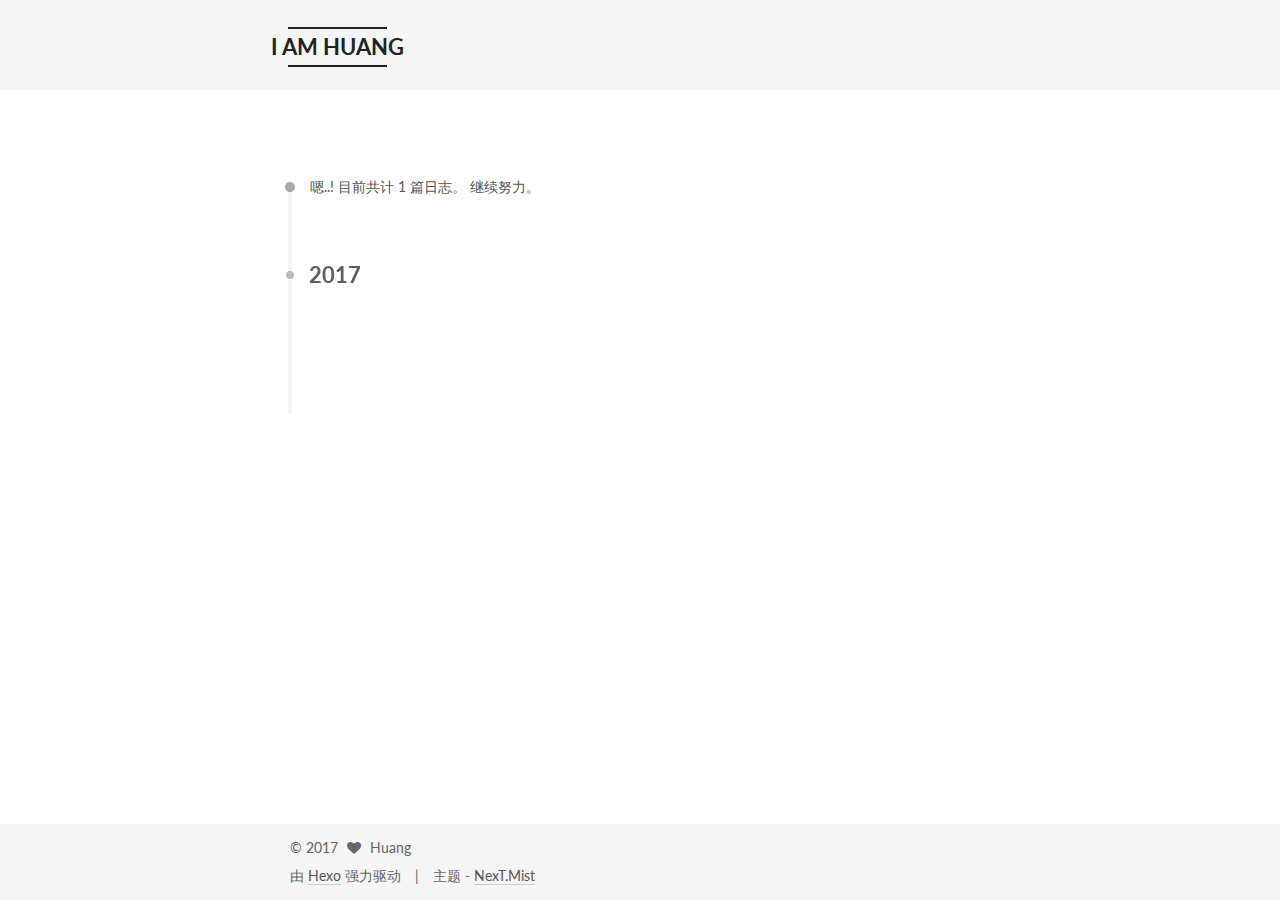
==== archives/index.html @ 826874f3 "Site updated: 2017-01-27 21:10:46" ====
<!doctype html>



  


<html class="theme-next mist use-motion" lang="zh-Hans">
<head>
  <meta charset="UTF-8"/>
<meta http-equiv="X-UA-Compatible" content="IE=edge" />
<meta name="viewport" content="width=device-width, initial-scale=1, maximum-scale=1"/>



<meta http-equiv="Cache-Control" content="no-transform" />
<meta http-equiv="Cache-Control" content="no-siteapp" />












  
  
  <link href="/lib/fancybox/source/jquery.fancybox.css?v=2.1.5" rel="stylesheet" type="text/css" />




  
  
  
  

  
    
    
  

  

  

  

  

  
    
    
    <link href="//fonts.googleapis.com/css?family=Lato:300,300italic,400,400italic,700,700italic&subset=latin,latin-ext" rel="stylesheet" type="text/css">
  






<link href="/lib/font-awesome/css/font-awesome.min.css?v=4.6.2" rel="stylesheet" type="text/css" />

<link href="/css/main.css?v=5.1.0" rel="stylesheet" type="text/css" />


  <meta name="keywords" content="Hexo, NexT" />








  <link rel="shortcut icon" type="image/x-icon" href="/favicon.ico?v=5.1.0" />






<meta property="og:type" content="website">
<meta property="og:title" content="I AM HUANG">
<meta property="og:url" content="http://yoursite.com/archives/index.html">
<meta property="og:site_name" content="I AM HUANG">
<meta name="twitter:card" content="summary">
<meta name="twitter:title" content="I AM HUANG">



<script type="text/javascript" id="hexo.configurations">
  var NexT = window.NexT || {};
  var CONFIG = {
    root: '/',
    scheme: 'Mist',
    sidebar: {"position":"left","display":"remove"},
    fancybox: true,
    motion: true,
    duoshuo: {
      userId: '0',
      author: '博主'
    },
    algolia: {
      applicationID: '',
      apiKey: '',
      indexName: '',
      hits: {"per_page":10},
      labels: {"input_placeholder":"Search for Posts","hits_empty":"We didn't find any results for the search: ${query}","hits_stats":"${hits} results found in ${time} ms"}
    }
  };
</script>



  <link rel="canonical" href="http://yoursite.com/archives/"/>





  <title> 归档 | I AM HUANG </title>
</head>

<body itemscope itemtype="http://schema.org/WebPage" lang="zh-Hans">

  










  
  
    
  

  <div class="container one-collumn sidebar-position-left  page-archive  ">
    <div class="headband"></div>

    <header id="header" class="header" itemscope itemtype="http://schema.org/WPHeader">
      <div class="header-inner"><div class="site-meta ">
  

  <div class="custom-logo-site-title">
    <a href="/"  class="brand" rel="start">
      <span class="logo-line-before"><i></i></span>
      <span class="site-title">I AM HUANG</span>
      <span class="logo-line-after"><i></i></span>
    </a>
  </div>
    
      <p class="site-subtitle"></p>
    
</div>

<div class="site-nav-toggle">
  <button>
    <span class="btn-bar"></span>
    <span class="btn-bar"></span>
    <span class="btn-bar"></span>
  </button>
</div>

<nav class="site-nav">
  

  
    <ul id="menu" class="menu">
      
        
        <li class="menu-item menu-item-home">
          <a href="/" rel="section">
            
            首页
          </a>
        </li>
      
        
        <li class="menu-item menu-item-archives">
          <a href="/archives" rel="section">
            
            归档
          </a>
        </li>
      

      
    </ul>
  

  
</nav>



 </div>
    </header>

    <main id="main" class="main">
      <div class="main-inner">
        <div class="content-wrap">
          <div id="content" class="content">
            

  <section id="posts" class="posts-collapse">
    <span class="archive-move-on"></span>

    <span class="archive-page-counter">
      
      
      
        
      
      嗯..! 目前共计 1 篇日志。 继续努力。
    </span>

    

      
      
      

      
        
        <div class="collection-title">
          <h2 class="archive-year motion-element" id="archive-year-2017">2017</h2>
        </div>
      
      

      

  <article class="post post-type-normal" itemscope itemtype="http://schema.org/Article">
    <header class="post-header">

      <h1 class="post-title">
        
            <a class="post-title-link" href="/2017/01/27/jian-zhan-xiao-ji/" itemprop="url">
              
                <span itemprop="name">建站小记</span>
              
            </a>
        
      </h1>

      <div class="post-meta">
        <time class="post-time" itemprop="dateCreated"
              datetime="2017-01-27T21:09:25+08:00"
              content="2017-01-27" >
          01-27
        </time>
      </div>

    </header>
  </article>



    

  </section>

  


          
          </div>
          


          

        </div>
        
      </div>
    </main>

    <footer id="footer" class="footer">
      <div class="footer-inner">
        <div class="copyright" >
  
  &copy; 
  <span itemprop="copyrightYear">2017</span>
  <span class="with-love">
    <i class="fa fa-heart"></i>
  </span>
  <span class="author" itemprop="copyrightHolder">Huang</span>
</div>


<div class="powered-by">
  由 <a class="theme-link" href="https://hexo.io">Hexo</a> 强力驱动
</div>

<div class="theme-info">
  主题 -
  <a class="theme-link" href="https://github.com/iissnan/hexo-theme-next">
    NexT.Mist
  </a>
</div>


        

        
      </div>
    </footer>

    <div class="back-to-top">
      <i class="fa fa-arrow-up"></i>
    </div>
  </div>

  

<script type="text/javascript">
  if (Object.prototype.toString.call(window.Promise) !== '[object Function]') {
    window.Promise = null;
  }
</script>









  




  
  <script type="text/javascript" src="/lib/jquery/index.js?v=2.1.3"></script>

  
  <script type="text/javascript" src="/lib/fastclick/lib/fastclick.min.js?v=1.0.6"></script>

  
  <script type="text/javascript" src="/lib/jquery_lazyload/jquery.lazyload.js?v=1.9.7"></script>

  
  <script type="text/javascript" src="/lib/velocity/velocity.min.js?v=1.2.1"></script>

  
  <script type="text/javascript" src="/lib/velocity/velocity.ui.min.js?v=1.2.1"></script>

  
  <script type="text/javascript" src="/lib/fancybox/source/jquery.fancybox.pack.js?v=2.1.5"></script>


  


  <script type="text/javascript" src="/js/src/utils.js?v=5.1.0"></script>

  <script type="text/javascript" src="/js/src/motion.js?v=5.1.0"></script>



  
  

  
  
    <script type="text/javascript" id="motion.page.archive">
      $('.archive-year').velocity('transition.slideLeftIn');
    </script>
  


  


  <script type="text/javascript" src="/js/src/bootstrap.js?v=5.1.0"></script>



  



  




	





  





  

  




  
  

  

  

  

  


</body>
</html>
---- css/main.css ----
/* normalize.css v3.0.2 | MIT License | git.io/normalize */
html {
  font-family: sans-serif; /* 1 */
  -ms-text-size-adjust: 100%; /* 2 */
  -webkit-text-size-adjust: 100%; /* 2 */
}
body {
  margin: 0;
}
article,
aside,
details,
figcaption,
figure,
footer,
header,
hgroup,
main,
menu,
nav,
section,
summary {
  display: block;
}
audio,
canvas,
progress,
video {
  display: inline-block; /* 1 */
  vertical-align: baseline; /* 2 */
}
audio:not([controls]) {
  display: none;
  height: 0;
}
[hidden],
template {
  display: none;
}
a {
  background-color: transparent;
}
a:active,
a:hover {
  outline: 0;
}
abbr[title] {
  border-bottom: 1px dotted;
}
b,
strong {
  font-weight: bold;
}
dfn {
  font-style: italic;
}
h1 {
  font-size: 2em;
  margin: 0.67em 0;
}
mark {
  background: #ff0;
  color: #000;
}
small {
  font-size: 80%;
}
sub,
sup {
  font-size: 75%;
  line-height: 0;
  position: relative;
  vertical-align: baseline;
}
sup {
  top: -0.5em;
}
sub {
  bottom: -0.25em;
}
img {
  border: 0;
}
svg:not(:root) {
  overflow: hidden;
}
figure {
  margin: 1em 40px;
}
hr {
  -moz-box-sizing: content-box;
  box-sizing: content-box;
  height: 0;
}
pre {
  overflow: auto;
}
code,
kbd,
pre,
samp {
  font-family: monospace, monospace;
  font-size: 1em;
}
button,
input,
optgroup,
select,
textarea {
  color: inherit; /* 1 */
  font: inherit; /* 2 */
  margin: 0; /* 3 */
}
button {
  overflow: visible;
}
button,
select {
  text-transform: none;
}
button,
html input[type="button"],
input[type="reset"],
input[type="submit"] {
  -webkit-appearance: button; /* 2 */
  cursor: pointer; /* 3 */
}
button[disabled],
html input[disabled] {
  cursor: default;
}
button::-moz-focus-inner,
input::-moz-focus-inner {
  border: 0;
  padding: 0;
}
input {
  line-height: normal;
}
input[type="checkbox"],
input[type="radio"] {
  box-sizing: border-box; /* 1 */
  padding: 0; /* 2 */
}
input[type="number"]::-webkit-inner-spin-button,
input[type="number"]::-webkit-outer-spin-button {
  height: auto;
}
input[type="search"] {
  -webkit-appearance: textfield; /* 1 */
  -moz-box-sizing: content-box;
  -webkit-box-sizing: content-box; /* 2 */
  box-sizing: content-box;
}
input[type="search"]::-webkit-search-cancel-button,
input[type="search"]::-webkit-search-decoration {
  -webkit-appearance: none;
}
fieldset {
  border: 1px solid #c0c0c0;
  margin: 0 2px;
  padding: 0.35em 0.625em 0.75em;
}
legend {
  border: 0; /* 1 */
  padding: 0; /* 2 */
}
textarea {
  overflow: auto;
}
optgroup {
  font-weight: bold;
}
table {
  border-collapse: collapse;
  border-spacing: 0;
}
td,
th {
  padding: 0;
}
::selection {
  background: #262a30;
  color: #fff;
}
body {
  position: relative;
  font-family: 'Lato', "PingFang SC", "Microsoft YaHei", sans-serif;
  font-size: 14px;
  line-height: 2;
  color: #555;
  background: #fff;
}
@media (max-width: 767px) {
  body {
    padding-right: 0 !important;
  }
}
@media (min-width: 768px) and (max-width: 991px) {
  body {
    padding-right: 0 !important;
  }
}
@media (min-width: 1600px) {
  body {
    font-size: 16px;
  }
}
h1,
h2,
h3,
h4,
h5,
h6 {
  margin: 0;
  padding: 0;
  font-weight: bold;
  line-height: 1.5;
  font-family: 'Lato', "PingFang SC", "Microsoft YaHei", sans-serif;
}
h2,
h3,
h4,
h5,
h6 {
  margin: 20px 0 15px;
}
h1 {
  font-size: 24px;
}
@media (max-width: 767px) {
  h1 {
    font-size: 20px;
  }
}
h2 {
  font-size: 22px;
}
@media (max-width: 767px) {
  h2 {
    font-size: 18px;
  }
}
h3 {
  font-size: 20px;
}
@media (max-width: 767px) {
  h3 {
    font-size: 16px;
  }
}
h4 {
  font-size: 18px;
}
@media (max-width: 767px) {
  h4 {
    font-size: 14px;
  }
}
h5 {
  font-size: 16px;
}
@media (max-width: 767px) {
  h5 {
    font-size: 12px;
  }
}
h6 {
  font-size: 14px;
}
@media (max-width: 767px) {
  h6 {
    font-size: 10px;
  }
}
p {
  margin: 0 0 25px 0;
}
a {
  color: #555;
  text-decoration: none;
  border-bottom: 1px solid #999;
  word-wrap: break-word;
}
a:hover {
  color: #222;
  border-bottom-color: #222;
}
ul {
  list-style: none;
}
blockquote {
  margin: 0;
  padding: 0;
}
img {
  display: block;
  margin: auto;
  max-width: 100%;
  height: auto;
}
hr {
  margin: 40px 0;
  height: 3px;
  border: none;
  background-color: #ddd;
  background-image: repeating-linear-gradient(-45deg, #fff, #fff 4px, transparent 4px, transparent 8px);
}
blockquote {
  padding: 0 15px;
  color: #666;
  border-left: 4px solid #ddd;
}
blockquote cite::before {
  content: "-";
  padding: 0 5px;
}
dt {
  font-weight: 700;
}
dd {
  margin: 0;
  padding: 0;
}
.text-left {
  text-align: left;
}
.text-center {
  text-align: center;
}
.text-right {
  text-align: right;
}
.text-justify {
  text-align: justify;
}
.text-nowrap {
  white-space: nowrap;
}
.text-lowercase {
  text-transform: lowercase;
}
.text-uppercase {
  text-transform: uppercase;
}
.text-capitalize {
  text-transform: capitalize;
}
.center-block {
  display: block;
  margin-left: auto;
  margin-right: auto;
}
.clearfix:before,
.clearfix:after {
  content: " ";
  display: table;
}
.clearfix:after {
  clear: both;
}
.pullquote {
  width: 45%;
}
.pullquote.left {
  float: left;
  margin-left: 5px;
  margin-right: 10px;
}
.pullquote.right {
  float: right;
  margin-left: 10px;
  margin-right: 5px;
}
.affix.affix.affix {
  position: fixed;
}
.translation {
  margin-top: -20px;
  font-size: 14px;
  color: #999;
}
.scrollbar-measure {
  width: 100px;
  height: 100px;
  overflow: scroll;
  position: absolute;
  top: -9999px;
}
.use-motion .motion-element {
  opacity: 0;
}
#local-search-input {
  padding: 3px;
  border: none;
  text-indent: 14px;
  border-radius: 0;
  width: 140px;
  outline: none;
  border-bottom: 1px solid #999;
  background: inherit;
  opacity: 0.5;
}
#local-search-input:focus {
  opacity: 1;
}
.search-icon {
  position: absolute;
  top: 9px;
}
table {
  margin: 20px 0;
  width: 100%;
  border-collapse: collapse;
  border-spacing: 0;
  border: 1px solid #ddd;
  font-size: 14px;
  table-layout: fixed;
  word-wrap: break-all;
}
table>tbody>tr:nth-of-type(odd) {
  background-color: #f9f9f9;
}
table>tbody>tr:hover {
  background-color: #f5f5f5;
}
caption,
th,
td {
  padding: 8px;
  text-align: left;
  vertical-align: middle;
  font-weight: normal;
}
th,
td {
  border-bottom: 3px solid #ddd;
  border-right: 1px solid #eee;
}
th {
  padding-bottom: 10px;
  font-weight: 700;
}
td {
  border-bottom-width: 1px;
}
html,
body {
  height: 100%;
}
.container {
  position: relative;
  min-height: 100%;
}
.header-inner {
  margin: 0 auto;
  padding: 100px 0 70px;
  width: 700px;
}
@media (min-width: 1600px) {
  .container .header-inner {
    width: 900px;
  }
}
.main {
  padding-bottom: 150px;
}
.main-inner {
  margin: 0 auto;
  width: 700px;
}
@media (min-width: 1600px) {
  .container .main-inner {
    width: 900px;
  }
}
.footer {
  position: absolute;
  left: 0;
  bottom: 0;
  width: 100%;
  min-height: 50px;
}
.footer-inner {
  box-sizing: border-box;
  margin: 20px auto;
  width: 700px;
}
@media (min-width: 1600px) {
  .container .footer-inner {
    width: 900px;
  }
}
pre,
.highlight {
  overflow: auto;
  margin: 20px 0;
  padding: 0;
  font-size: 13px;
  color: #4d4d4c;
  background: #f7f7f7;
  line-height: 1.6;
}
pre,
code {
  font-family: consolas, Menlo, "PingFang SC", "Microsoft YaHei", monospace;
}
code {
  padding: 2px 4px;
  word-wrap: break-word;
  color: #4d4d4c;
  background: #f7f7f7;
  border-radius: 3px;
  font-size: 13px;
}
pre code {
  padding: 0;
  color: #4d4d4c;
  background: none;
  text-shadow: none;
}
.highlight {
  border-radius: 1px;
}
.highlight pre {
  border: none;
  margin: 0;
  padding: 10px 0;
}
.highlight table {
  margin: 0;
  width: auto;
  border: none;
}
.highlight td {
  border: none;
  padding: 0;
}
.highlight figcaption {
  font-size: 1em;
  color: #4d4d4c;
  line-height: 1em;
  margin-bottom: 1em;
}
.highlight figcaption:before,
.highlight figcaption:after {
  content: " ";
  display: table;
}
.highlight figcaption:after {
  clear: both;
}
.highlight figcaption a {
  float: right;
  color: #4d4d4c;
}
.highlight figcaption a:hover {
  border-bottom-color: #4d4d4c;
}
.highlight .gutter pre {
  padding-left: 10px;
  padding-right: 10px;
  color: #869194;
  text-align: right;
  background-color: #eff2f3;
}
.highlight .code pre {
  padding-left: 10px;
  padding-right: 10px;
  background-color: #f7f7f7;
}
.highlight .line {
  height: 20px;
}
.gutter {
  -webkit-user-select: none;
  -moz-user-select: none;
  -ms-user-select: none;
  user-select: none;
}
.gist table {
  width: auto;
}
.gist table td {
  border: none;
}
pre .deletion {
  background: #fdd;
}
pre .addition {
  background: #dfd;
}
pre .meta {
  color: #8959a8;
}
pre .comment {
  color: #8e908c;
}
pre .variable,
pre .attribute,
pre .tag,
pre .regexp,
pre .ruby .constant,
pre .xml .tag .title,
pre .xml .pi,
pre .xml .doctype,
pre .html .doctype,
pre .css .id,
pre .css .class,
pre .css .pseudo {
  color: #c82829;
}
pre .number,
pre .preprocessor,
pre .built_in,
pre .literal,
pre .params,
pre .constant,
pre .command {
  color: #f5871f;
}
pre .ruby .class .title,
pre .css .rules .attribute,
pre .string,
pre .value,
pre .inheritance,
pre .header,
pre .ruby .symbol,
pre .xml .cdata,
pre .special,
pre .number,
pre .formula {
  color: #718c00;
}
pre .title,
pre .css .hexcolor {
  color: #3e999f;
}
pre .function,
pre .python .decorator,
pre .python .title,
pre .ruby .function .title,
pre .ruby .title .keyword,
pre .perl .sub,
pre .javascript .title,
pre .coffeescript .title {
  color: #4271ae;
}
pre .keyword,
pre .javascript .function {
  color: #8959a8;
}
.full-image.full-image.full-image {
  border: none;
  max-width: 100%;
  width: auto;
  margin: 20px auto;
}
@media (min-width: 992px) {
  .full-image.full-image.full-image {
    max-width: none;
    width: 110%;
    margin: 25px -5%;
  }
}
.blockquote-center,
.page-home .post-type-quote blockquote,
.page-post-detail .post-type-quote blockquote {
  position: relative;
  margin: 40px 0;
  padding: 0;
  border-left: none;
  text-align: center;
}
.blockquote-center::before,
.page-home .post-type-quote blockquote::before,
.page-post-detail .post-type-quote blockquote::before,
.blockquote-center::after,
.page-home .post-type-quote blockquote::after,
.page-post-detail .post-type-quote blockquote::after {
  position: absolute;
  content: ' ';
  display: block;
  width: 100%;
  height: 24px;
  opacity: 0.2;
  background-repeat: no-repeat;
  background-position: 0 -6px;
  background-size: 22px 22px;
}
.blockquote-center::before,
.page-home .post-type-quote blockquote::before,
.page-post-detail .post-type-quote blockquote::before {
  top: -20px;
  background-image: url("../images/quote-l.svg");
  border-top: 1px solid #ccc;
}
.blockquote-center::after,
.page-home .post-type-quote blockquote::after,
.page-post-detail .post-type-quote blockquote::after {
  bottom: -20px;
  background-image: url("../images/quote-r.svg");
  border-bottom: 1px solid #ccc;
  background-position: 100% 8px;
}
.blockquote-center p,
.page-home .post-type-quote blockquote p,
.page-post-detail .post-type-quote blockquote p,
.blockquote-center div,
.page-home .post-type-quote blockquote div,
.page-post-detail .post-type-quote blockquote div {
  text-align: center;
}
.post .post-body .group-picture img {
  box-sizing: border-box;
  padding: 0 3px;
  border: none;
}
.post .group-picture-row {
  overflow: hidden;
  margin-top: 6px;
}
.post .group-picture-row:first-child {
  margin-top: 0;
}
.post .group-picture-column {
  float: left;
}
.page-post-detail .post-body .group-picture-column {
  float: none;
  margin-top: 10px;
  width: auto !important;
}
.page-post-detail .post-body .group-picture-column img {
  margin: 0 auto;
}
.page-archive .group-picture-container {
  overflow: hidden;
}
.page-archive .group-picture-row {
  float: left;
}
.page-archive .group-picture-row:first-child {
  margin-top: 6px;
}
.page-archive .group-picture-column {
  max-width: 150px;
  max-height: 150px;
}
.note {
  padding: 20px;
  margin: 20px 0;
  border: 1px solid #eee;
  border-left-width: 5px;
  border-radius: 3px;
}
.note h2,
.note h3,
.note h4,
.note h5,
.note h6 {
  margin-top: 0;
  margin-bottom: 5px;
}
.note p:last-child {
  margin-bottom: 0;
}
.note code {
  border-radius: 3px;
}
.note+.note {
  margin-top: -5px;
}
.default {
  border-left-color: #777;
}
.default h2,
.default h3,
.default h4,
.default h5,
.default h6 {
  color: #777;
}
.primary {
  border-left-color: #428bca;
}
.primary h2,
.primary h3,
.primary h4,
.primary h5,
.primary h6 {
  color: #428bca;
}
.success {
  border-left-color: #5cb85c;
}
.success h2,
.success h3,
.success h4,
.success h5,
.success h6 {
  color: #5cb85c;
}
.danger {
  border-left-color: #d9534f;
}
.danger h2,
.danger h3,
.danger h4,
.danger h5,
.danger h6 {
  color: #d9534f;
}
.warning {
  border-left-color: #f0ad4e;
}
.warning h2,
.warning h3,
.warning h4,
.warning h5,
.warning h6 {
  color: #f0ad4e;
}
.info {
  border-left-color: #5bc0de;
}
.info h2,
.info h3,
.info h4,
.info h5,
.info h6 {
  color: #5bc0de;
}
.btn {
  display: inline-block;
  padding: 0 20px;
  font-size: 14px;
  color: #fff;
  background: #222;
  border: 2px solid #222;
  text-decoration: none;
  border-radius: 0;
  transition-property: background-color;
  transition-duration: 0.2s;
  transition-timing-function: ease-in-out;
  transition-delay: 0s;
}
.btn:hover,
.post-more-link .btn:hover {
  border-color: #222;
  color: #222;
  background: #fff;
}
.btn-bar {
  display: block;
  width: 22px;
  height: 2px;
  background: #555;
  border-radius: 1px;
}
.btn-bar+.btn-bar {
  margin-top: 4px;
}
.pagination {
  margin: 120px 0 40px;
  text-align: center;
  border-top: 1px solid #eee;
}
.page-number-basic,
.pagination .prev,
.pagination .next,
.pagination .page-number,
.pagination .space {
  display: inline-block;
  position: relative;
  top: -1px;
  margin: 0 10px;
  padding: 0 10px;
  line-height: 30px;
}
@media (max-width: 767px) {
  .page-number-basic,
  .pagination .prev,
  .pagination .next,
  .pagination .page-number,
  .pagination .space {
    margin: 0 5px;
  }
}
.pagination .prev,
.pagination .next,
.pagination .page-number {
  border-bottom: 0;
  border-top: 1px solid #eee;
  transition-property: border-color;
  transition-duration: 0.2s;
  transition-timing-function: ease-in-out;
  transition-delay: 0s;
}
.pagination .prev:hover,
.pagination .next:hover,
.pagination .page-number:hover {
  border-top-color: #222;
}
.pagination .space {
  padding: 0;
  margin: 0;
}
.pagination .prev {
  margin-left: 0;
}
.pagination .next {
  margin-right: 0;
}
.pagination .page-number.current {
  color: #fff;
  background: #ccc;
  border-top-color: #ccc;
}
@media (max-width: 767px) {
  .pagination {
    border-top: none;
  }
  .pagination .prev,
  .pagination .next,
  .pagination .page-number {
    margin-bottom: 10px;
    border-top: 0;
    border-bottom: 1px solid #eee;
  }
  .pagination .prev:hover,
  .pagination .next:hover,
  .pagination .page-number:hover {
    border-bottom-color: #222;
  }
}
.comments {
  margin: 60px 20px 0;
}
.tag-cloud {
  text-align: center;
}
.tag-cloud a {
  display: inline-block;
  margin: 10px;
}
.back-to-top {
  box-sizing: border-box;
  position: fixed;
  bottom: -100px;
  right: 50px;
  z-index: 1050;
  padding: 0 6px;
  width: 25px;
  background: #222;
  font-size: 12px;
  opacity: 1;
  color: #fff;
  cursor: pointer;
  text-align: center;
  -webkit-transform: translateZ(0);
  transition-property: bottom;
  transition-duration: 0.2s;
  transition-timing-function: ease-in-out;
  transition-delay: 0s;
}
@media (max-width: 767px) {
  .back-to-top {
    display: none;
  }
}
@media (min-width: 768px) and (max-width: 991px) {
  .back-to-top {
    display: none;
  }
}
.back-to-top.back-to-top-on {
  bottom: 19px;
}
.header {
  background: #fff;
}
.header-inner {
  position: relative;
}
.headband {
  height: 3px;
  background: #222;
}
.site-meta {
  margin: 0;
  text-align: left;
}
@media (max-width: 767px) {
  .site-meta {
    text-align: center;
  }
}
.brand {
  position: relative;
  display: inline-block;
  padding: 0 40px;
  color: #222;
  background: #222;
  border-bottom: none;
}
.brand:hover {
  color: #222;
}
.logo {
  display: inline-block;
  margin-right: 5px;
  line-height: 36px;
  vertical-align: top;
}
.site-title {
  display: inline-block;
  vertical-align: top;
  line-height: 36px;
  font-size: 20px;
  font-weight: normal;
  font-family: 'Lato', "PingFang SC", "Microsoft YaHei", sans-serif;
}
.site-subtitle {
  margin-top: 10px;
  font-size: 13px;
  color: #999;
}
.use-motion .brand {
  opacity: 0;
}
.use-motion .logo,
.use-motion .site-title,
.use-motion .site-subtitle {
  opacity: 0;
  position: relative;
  top: -10px;
}
.site-nav-toggle {
  display: none;
  position: absolute;
  top: 10px;
  left: 10px;
}
@media (max-width: 767px) {
  .site-nav-toggle {
    display: block;
  }
}
.site-nav-toggle button {
  margin-top: 2px;
  padding: 9px 10px;
  background: transparent;
  border: none;
}
@media (max-width: 767px) {
  .site-nav {
    display: none;
    margin: 0 -10px;
    padding: 0 10px;
    clear: both;
    border-top: 1px solid #ddd;
  }
}
@media (min-width: 768px) and (max-width: 991px) {
  .site-nav {
    display: block !important;
  }
}
@media (min-width: 992px) {
  .site-nav {
    display: block !important;
  }
}
.menu {
  margin-top: 20px;
  padding-left: 0;
  text-align: center;
}
.menu .menu-item {
  display: inline-block;
  margin: 0 10px;
}
@media screen and (max-width: 767px) {
  .menu .menu-item {
    margin-top: 10px;
  }
}
.menu .menu-item a {
  display: block;
  font-size: 13px;
  text-transform: capitalize;
  line-height: inherit;
  border-bottom: 1px solid transparent;
  transition-property: border-color;
  transition-duration: 0.2s;
  transition-timing-function: ease-in-out;
  transition-delay: 0s;
}
.menu .menu-item a:hover {
  border-bottom-color: #222;
}
.menu .menu-item .fa {
  margin-right: 5px;
}
.use-motion .menu-item {
  opacity: 0;
}
.post-body {
  font-family: 'Lato', "PingFang SC", "Microsoft YaHei", sans-serif;
}
@media (max-width: 767px) {
  .post-body {
    word-break: break-word;
  }
}
.post-body .fancybox img {
  display: block !important;
  margin: 0 auto;
  cursor: pointer;
  cursor: zoom-in;
  cursor: -webkit-zoom-in;
}
.post-body .image-caption,
.post-body .figure .caption {
  margin: 10px auto 15px;
  text-align: center;
  font-size: 14px;
  color: #999;
  font-weight: bold;
  line-height: 1;
}
.post-sticky-flag {
  display: inline-block;
  font-size: 16px;
  -ms-transform: rotate(30deg);
  -webkit-transform: rotate(30deg);
  -moz-transform: rotate(30deg);
  -ms-transform: rotate(30deg);
  -o-transform: rotate(30deg);
  transform: rotate(30deg);
}
.posts-expand {
  padding-top: 40px;
}
@media (max-width: 767px) {
  .posts-expand {
    margin: 0 20px;
  }
  .post-body pre,
  .post-body .highlight {
    padding: 10px;
  }
  .post-body pre .gutter pre,
  .post-body .highlight .gutter pre {
    padding-right: 10px;
  }
}
@media (min-width: 992px) {
  .posts-expand .post-body {
    text-align: justify;
  }
}
.posts-expand .post-body h2,
.posts-expand .post-body h3,
.posts-expand .post-body h4,
.posts-expand .post-body h5,
.posts-expand .post-body h6 {
  padding-top: 10px;
}
.posts-expand .post-body h2 .header-anchor,
.posts-expand .post-body h3 .header-anchor,
.posts-expand .post-body h4 .header-anchor,
.posts-expand .post-body h5 .header-anchor,
.posts-expand .post-body h6 .header-anchor {
  float: right;
  margin-left: 10px;
  color: #ccc;
  border-bottom-style: none;
  visibility: hidden;
}
.posts-expand .post-body h2 .header-anchor:hover,
.posts-expand .post-body h3 .header-anchor:hover,
.posts-expand .post-body h4 .header-anchor:hover,
.posts-expand .post-body h5 .header-anchor:hover,
.posts-expand .post-body h6 .header-anchor:hover {
  color: inherit;
}
.posts-expand .post-body h2:hover .header-anchor,
.posts-expand .post-body h3:hover .header-anchor,
.posts-expand .post-body h4:hover .header-anchor,
.posts-expand .post-body h5:hover .header-anchor,
.posts-expand .post-body h6:hover .header-anchor {
  visibility: visible;
}
.posts-expand .post-body ul li {
  list-style: circle;
}
.posts-expand .post-body img {
  box-sizing: border-box;
  margin: auto;
  padding: 3px;
  border: 1px solid #ddd;
}
.posts-expand .fancybox img {
  margin: 0 auto;
}
@media (max-width: 767px) {
  .posts-collapse {
    margin: 0 20px;
  }
  .posts-collapse .post-title,
  .posts-collapse .post-meta {
    display: block;
    width: auto;
    text-align: left;
  }
}
.posts-collapse {
  position: relative;
  z-index: 1010;
  margin-left: 0;
}
.posts-collapse::after {
  content: " ";
  position: absolute;
  top: 20px;
  left: 0;
  margin-left: -2px;
  width: 4px;
  height: 100%;
  background: #f5f5f5;
  z-index: -1;
}
@media (max-width: 767px) {
  .posts-collapse {
    margin: 0 20px;
  }
}
.posts-collapse .collection-title {
  position: relative;
  margin: 60px 0;
}
.posts-collapse .collection-title h2 {
  margin-left: 20px;
}
.posts-collapse .collection-title small {
  color: #bbb;
}
.posts-collapse .collection-title::before {
  content: " ";
  position: absolute;
  left: 0;
  top: 50%;
  margin-left: -4px;
  margin-top: -4px;
  width: 8px;
  height: 8px;
  background: #bbb;
  border-radius: 50%;
}
.posts-collapse .post {
  margin: 30px 0;
}
.posts-collapse .post-header {
  position: relative;
  transition-duration: 0.2s;
  transition-timing-function: ease-in-out;
  transition-delay: 0s;
  transition-property: border;
  border-bottom: 1px dashed #ccc;
}
.posts-collapse .post-header::before {
  content: " ";
  position: absolute;
  left: 0;
  top: 12px;
  width: 6px;
  height: 6px;
  margin-left: -4px;
  background: #bbb;
  border-radius: 50%;
  border: 1px solid #fff;
  transition-duration: 0.2s;
  transition-timing-function: ease-in-out;
  transition-delay: 0s;
  transition-property: background;
}
.posts-collapse .post-header:hover {
  border-bottom-color: #666;
}
.posts-collapse .post-header:hover::before {
  background: #222;
}
.posts-collapse .post-meta {
  position: absolute;
  font-size: 12px;
  left: 20px;
  top: 5px;
}
.posts-collapse .post-comments-count {
  display: none;
}
.posts-collapse .post-title {
  margin-left: 60px;
  font-size: 16px;
  font-weight: normal;
  line-height: inherit;
}
.posts-collapse .post-title::after {
  margin-left: 3px;
  opacity: 0.6;
}
.posts-collapse .post-title a {
  color: #666;
  border-bottom: none;
}
.page-home .post-type-quote .post-header,
.page-post-detail .post-type-quote .post-header,
.page-home .post-type-quote .post-tags,
.page-post-detail .post-type-quote .post-tags {
  display: none;
}
.posts-expand .post-title {
  font-size: 26px;
  text-align: center;
  word-break: break-word;
  font-weight: 400;
}
@media (max-width: 767px) {
  .posts-expand .post-title {
    font-size: 22px;
  }
}
.posts-expand .post-title-link {
  display: inline-block;
  position: relative;
  color: #555;
  border-bottom: none;
  line-height: 1.2;
  vertical-align: top;
}
.posts-expand .post-title-link::before {
  content: "";
  position: absolute;
  width: 100%;
  height: 2px;
  bottom: 0;
  left: 0;
  background-color: #000;
  visibility: hidden;
  -webkit-transform: scaleX(0);
  -moz-transform: scaleX(0);
  -ms-transform: scaleX(0);
  -o-transform: scaleX(0);
  transform: scaleX(0);
  transition-duration: 0.2s;
  transition-timing-function: ease-in-out;
  transition-delay: 0s;
}
.posts-expand .post-title-link:hover::before {
  visibility: visible;
  -webkit-transform: scaleX(1);
  -moz-transform: scaleX(1);
  -ms-transform: scaleX(1);
  -o-transform: scaleX(1);
  transform: scaleX(1);
}
.posts-expand .post-title-link .fa {
  font-size: 16px;
}
.posts-expand .post-meta {
  margin: 3px 0 60px 0;
  color: #999;
  font-family: 'Lato', "PingFang SC", "Microsoft YaHei", sans-serif;
  font-size: 12px;
  text-align: center;
}
.posts-expand .post-meta .post-category-list {
  display: inline-block;
  margin: 0;
  padding: 3px;
}
.posts-expand .post-meta .post-category-list-link {
  color: #999;
}
.posts-expand .post-meta .post-description {
  font-size: 14px;
  margin-top: 2px;
}
.post-meta-divider {
  margin: 0 0.5em;
}
.post-meta-item-icon {
  margin-right: 3px;
}
@media (min-width: 768px) and (max-width: 991px) {
  .post-meta-item-icon {
    display: inline-block;
  }
}
@media (max-width: 767px) {
  .post-meta-item-icon {
    display: inline-block;
  }
}
@media (min-width: 768px) and (max-width: 991px) {
  .post-meta-item-text {
    display: none;
  }
}
@media (max-width: 767px) {
  .post-meta-item-text {
    display: none;
  }
}
@media (max-width: 767px) {
  .posts-expand .post-comments-count {
    display: none;
  }
}
.post-more-link {
  margin-top: 50px;
}
.post-more-link .btn {
  color: #555;
  font-size: 14px;
  background: transparent;
  border-radius: 0;
  line-height: 2;
  margin: 0 4px 8px 4px;
}
.post-more-link .fa-fw {
  width: 1.285714285714286em;
  text-align: left;
}
.posts-expand .post-tags {
  margin-top: 40px;
  text-align: center;
}
.posts-expand .post-tags a {
  display: inline-block;
  margin-right: 10px;
  font-size: 13px;
}
.post-nav {
  display: table;
  margin-top: 60px;
  width: 100%;
  border-top: 1px solid #eee;
}
.post-nav-divider {
  display: table-cell;
  width: 10%;
}
.post-nav-item {
  display: table-cell;
  padding: 10px 0 0 0;
  width: 45%;
  vertical-align: top;
}
.post-nav-item a {
  position: relative;
  display: block;
  line-height: 25px;
  font-size: 14px;
  color: #555;
  border-bottom: none;
}
.post-nav-item a:hover {
  color: #222;
  border-bottom: none;
}
.post-nav-item a:active {
  top: 2px;
}
.post-nav-item .fa {
  position: absolute;
  top: 8px;
  left: 0;
  font-size: 12px;
}
.post-nav-next a {
  padding-left: 15px;
}
.post-nav-prev {
  text-align: right;
}
.post-nav-prev a {
  padding-right: 15px;
}
.post-nav-prev .fa {
  right: 0;
  left: auto;
}
.posts-expand .post-eof {
  display: block;
  margin: 80px auto 60px;
  width: 8%;
  height: 1px;
  background: #ccc;
  text-align: center;
}
.post:last-child .post-eof.post-eof.post-eof {
  display: none;
}
.post-gallery {
  display: table;
  table-layout: fixed;
  width: 100%;
  border-collapse: separate;
}
.post-gallery-row {
  display: table-row;
}
.post-gallery .post-gallery-img {
  display: table-cell;
  text-align: center;
  vertical-align: middle;
  border: none;
}
.post-gallery .post-gallery-img img {
  max-width: 100%;
  max-height: 100%;
  border: none;
}
.fancybox-close,
.fancybox-close:hover {
  border: none;
}
.sidebar {
  position: fixed;
  right: 0;
  top: 0;
  bottom: 0;
  width: 0;
  z-index: 1040;
  box-shadow: inset 0 2px 6px #000;
  background: #222;
  -webkit-transform: translateZ(0);
}
.sidebar a {
  color: #999;
  border-bottom-color: #555;
}
.sidebar a:hover {
  color: #eee;
}
@media (min-width: 768px) and (max-width: 991px) {
  .sidebar {
    display: none !important;
  }
}
@media (max-width: 767px) {
  .sidebar {
    display: none !important;
  }
}
.sidebar-inner {
  position: relative;
  padding: 20px 10px;
  color: #999;
  text-align: center;
}
.sidebar-toggle {
  position: fixed;
  right: 50px;
  bottom: 45px;
  width: 15px;
  height: 15px;
  padding: 5px;
  background: #222;
  line-height: 0;
  z-index: 1050;
  cursor: pointer;
  -webkit-transform: translateZ(0);
}
@media (min-width: 768px) and (max-width: 991px) {
  .sidebar-toggle {
    display: none;
  }
}
@media (max-width: 767px) {
  .sidebar-toggle {
    display: none;
  }
}
.sidebar-toggle-line {
  position: relative;
  display: inline-block;
  vertical-align: top;
  height: 2px;
  width: 100%;
  background: #fff;
  margin-top: 3px;
}
.sidebar-toggle-line:first-child {
  margin-top: 0;
}
.site-author-image {
  display: block;
  margin: 0 auto;
  padding: 2px;
  max-width: 96px;
  height: auto;
  border: 2px solid #333;
}
.site-author-name {
  margin: 5px 0 0;
  text-align: center;
  color: #f5f5f5;
  font-weight: normal;
}
.site-description {
  margin-top: 5px;
  text-align: center;
  font-size: 14px;
  color: #999;
}
.site-state {
  overflow: hidden;
  line-height: 1.4;
  white-space: nowrap;
  text-align: center;
}
.site-state-item {
  display: inline-block;
  padding: 0 15px;
  border-left: 1px solid #333;
}
.site-state-item:first-child {
  border-left: none;
}
.site-state-item a {
  border-bottom: none;
}
.site-state-item-count {
  display: block;
  text-align: center;
  color: inherit;
  font-weight: 600;
  font-size: 18px;
}
.site-state-item-name {
  font-size: 13px;
  color: inherit;
}
.feed-link {
  margin-top: 20px;
}
.feed-link a {
  display: inline-block;
  padding: 0 15px;
  color: #fc6423;
  border: 1px solid #fc6423;
  border-radius: 4px;
}
.feed-link a i {
  color: #fc6423;
  font-size: 14px;
}
.feed-link a:hover {
  color: #fff;
  background: #fc6423;
}
.feed-link a:hover i {
  color: #fff;
}
.links-of-author {
  margin-top: 20px;
}
.links-of-author a {
  display: inline-block;
  vertical-align: middle;
  margin-right: 10px;
  margin-bottom: 10px;
  border-bottom-color: #555;
  font-size: 13px;
}
.links-of-author a:before {
  display: inline-block;
  vertical-align: middle;
  margin-right: 3px;
  content: " ";
  width: 4px;
  height: 4px;
  border-radius: 50%;
  background: #ffbaff;
}
.links-of-blogroll {
  font-size: 13px;
}
.links-of-blogroll-title {
  margin-top: 20px;
  font-size: 14px;
  font-weight: 600;
}
.links-of-blogroll-list {
  margin: 0;
  padding: 0;
}
.links-of-blogroll-item {
  padding: 2px 10px;
}
.sidebar-nav {
  margin: 0 0 20px;
  padding-left: 0;
}
.sidebar-nav li {
  display: inline-block;
  cursor: pointer;
  border-bottom: 1px solid transparent;
  font-size: 14px;
  color: #555;
}
.sidebar-nav li:hover {
  color: #f5f5f5;
}
.page-post-detail .sidebar-nav-toc {
  padding: 0 5px;
}
.page-post-detail .sidebar-nav-overview {
  margin-left: 10px;
}
.sidebar-nav .sidebar-nav-active {
  color: #87daff;
  border-bottom-color: #87daff;
}
.sidebar-nav .sidebar-nav-active:hover {
  color: #87daff;
}
.sidebar-panel {
  display: none;
}
.sidebar-panel-active {
  display: block;
}
.post-toc-empty {
  font-size: 14px;
  color: #666;
}
.post-toc-wrap {
  overflow: hidden;
}
.post-toc {
  overflow: auto;
}
.post-toc ol {
  margin: 0;
  padding: 0 2px 5px 10px;
  text-align: left;
  list-style: none;
  font-size: 14px;
}
.post-toc ol > ol {
  padding-left: 0;
}
.post-toc ol a {
  transition-duration: 0.2s;
  transition-timing-function: ease-in-out;
  transition-delay: 0s;
  transition-property: all;
  color: #999;
  border-bottom-color: #555;
}
.post-toc ol a:hover {
  color: #ccc;
  border-bottom-color: #ccc;
}
.post-toc .nav-item {
  overflow: hidden;
  text-overflow: ellipsis;
  white-space: nowrap;
  line-height: 1.8;
}
.post-toc .nav .nav-child {
  display: none;
}
.post-toc .nav .active > .nav-child {
  display: block;
}
.post-toc .nav .active-current > .nav-child {
  display: block;
}
.post-toc .nav .active-current > .nav-child > .nav-item {
  display: block;
}
.post-toc .nav .active > a {
  color: #87daff;
  border-bottom-color: #87daff;
}
.post-toc .nav .active-current > a {
  color: #87daff;
}
.post-toc .nav .active-current > a:hover {
  color: #87daff;
}
.footer {
  font-size: 14px;
  color: #999;
}
.footer img {
  border: none;
}
.footer-inner {
  text-align: center;
}
.with-love {
  display: inline-block;
  margin: 0 5px;
}
.powered-by,
.theme-info {
  display: inline-block;
}
.powered-by {
  margin-right: 10px;
}
.powered-by::after {
  content: "|";
  padding-left: 10px;
}
.cc-license {
  margin-top: 10px;
  text-align: center;
}
.cc-license .cc-opacity {
  opacity: 0.7;
  border-bottom: none;
}
.cc-license .cc-opacity:hover {
  opacity: 0.9;
}
.cc-license img {
  display: inline-block;
}
.theme-next #ds-thread #ds-reset {
  color: #555;
}
.theme-next #ds-thread #ds-reset .ds-replybox {
  margin-bottom: 30px;
}
.theme-next #ds-thread #ds-reset .ds-replybox .ds-avatar,
.theme-next #ds-reset .ds-avatar img {
  box-shadow: none;
}
.theme-next #ds-thread #ds-reset .ds-textarea-wrapper {
  border-color: #c7d4e1;
  background: none;
  border-top-right-radius: 3px;
  border-top-left-radius: 3px;
}
.theme-next #ds-thread #ds-reset .ds-textarea-wrapper textarea {
  height: 60px;
}
.theme-next #ds-reset .ds-rounded-top {
  border-radius: 0;
}
.theme-next #ds-thread #ds-reset .ds-post-toolbar {
  box-sizing: border-box;
  border: 1px solid #c7d4e1;
  background: #f6f8fa;
}
.theme-next #ds-thread #ds-reset .ds-post-options {
  height: 40px;
  border: none;
  background: none;
}
.theme-next #ds-thread #ds-reset .ds-toolbar-buttons {
  top: 11px;
}
.theme-next #ds-thread #ds-reset .ds-sync {
  top: 5px;
}
.theme-next #ds-thread #ds-reset .ds-post-button {
  top: 4px;
  right: 5px;
  width: 90px;
  height: 30px;
  border: 1px solid #c5ced7;
  border-radius: 3px;
  background-image: linear-gradient(#fbfbfc, #f5f7f9);
  color: #60676d;
}
.theme-next #ds-thread #ds-reset .ds-post-button:hover {
  background-position: 0 -30px;
  color: #60676d;
}
.theme-next #ds-thread #ds-reset .ds-comments-info {
  padding: 10px 0;
}
.theme-next #ds-thread #ds-reset .ds-sort {
  display: none;
}
.theme-next #ds-thread #ds-reset li.ds-tab a.ds-current {
  border: none;
  background: #f6f8fa;
  color: #60676d;
}
.theme-next #ds-thread #ds-reset li.ds-tab a.ds-current:hover {
  background-color: #e9f0f7;
  color: #60676d;
}
.theme-next #ds-thread #ds-reset li.ds-tab a {
  border-radius: 2px;
  padding: 5px;
}
.theme-next #ds-thread #ds-reset .ds-login-buttons p {
  color: #999;
  line-height: 36px;
}
.theme-next #ds-thread #ds-reset .ds-login-buttons .ds-service-list li {
  height: 28px;
}
.theme-next #ds-thread #ds-reset .ds-service-list a {
  background: none;
  padding: 5px;
  border: 1px solid;
  border-radius: 3px;
  text-align: center;
}
.theme-next #ds-thread #ds-reset .ds-service-list a:hover {
  color: #fff;
  background: #666;
}
.theme-next #ds-thread #ds-reset .ds-service-list .ds-weibo {
  color: #fc9b00;
  border-color: #fc9b00;
}
.theme-next #ds-thread #ds-reset .ds-service-list .ds-weibo:hover {
  background: #fc9b00;
}
.theme-next #ds-thread #ds-reset .ds-service-list .ds-qq {
  color: #60a3ec;
  border-color: #60a3ec;
}
.theme-next #ds-thread #ds-reset .ds-service-list .ds-qq:hover {
  background: #60a3ec;
}
.theme-next #ds-thread #ds-reset .ds-service-list .ds-renren {
  color: #2e7ac4;
  border-color: #2e7ac4;
}
.theme-next #ds-thread #ds-reset .ds-service-list .ds-renren:hover {
  background: #2e7ac4;
}
.theme-next #ds-thread #ds-reset .ds-service-list .ds-douban {
  color: #37994c;
  border-color: #37994c;
}
.theme-next #ds-thread #ds-reset .ds-service-list .ds-douban:hover {
  background: #37994c;
}
.theme-next #ds-thread #ds-reset .ds-service-list .ds-kaixin {
  color: #fef20d;
  border-color: #fef20d;
}
.theme-next #ds-thread #ds-reset .ds-service-list .ds-kaixin:hover {
  background: #fef20d;
}
.theme-next #ds-thread #ds-reset .ds-service-list .ds-netease {
  color: #f00;
  border-color: #f00;
}
.theme-next #ds-thread #ds-reset .ds-service-list .ds-netease:hover {
  background: #f00;
}
.theme-next #ds-thread #ds-reset .ds-service-list .ds-sohu {
  color: #ffcb05;
  border-color: #ffcb05;
}
.theme-next #ds-thread #ds-reset .ds-service-list .ds-sohu:hover {
  background: #ffcb05;
}
.theme-next #ds-thread #ds-reset .ds-service-list .ds-baidu {
  color: #2831e0;
  border-color: #2831e0;
}
.theme-next #ds-thread #ds-reset .ds-service-list .ds-baidu:hover {
  background: #2831e0;
}
.theme-next #ds-thread #ds-reset .ds-service-list .ds-google {
  color: #166bec;
  border-color: #166bec;
}
.theme-next #ds-thread #ds-reset .ds-service-list .ds-google:hover {
  background: #166bec;
}
.theme-next #ds-thread #ds-reset .ds-service-list .ds-weixin {
  color: #00ce0d;
  border-color: #00ce0d;
}
.theme-next #ds-thread #ds-reset .ds-service-list .ds-weixin:hover {
  background: #00ce0d;
}
.theme-next #ds-thread #ds-reset .ds-service-list .ds-more-services {
  border: none;
}
.theme-next #ds-thread #ds-reset .ds-service-list .ds-more-services:hover {
  background: none;
}
.theme-next #ds-reset .duoshuo-ua-admin {
  display: inline-block;
  color: #f00;
}
.theme-next #ds-reset .duoshuo-ua-platform,
.theme-next #ds-reset .duoshuo-ua-browser {
  color: #ccc;
}
.theme-next #ds-reset .duoshuo-ua-platform .fa,
.theme-next #ds-reset .duoshuo-ua-browser .fa {
  display: inline-block;
  margin-right: 3px;
}
.theme-next #ds-reset .duoshuo-ua-separator {
  display: inline-block;
  margin-left: 5px;
}
.theme-next .this_ua {
  background-color: #ccc !important;
  border-radius: 4px;
  padding: 0 5px !important;
  margin: 1px 1px !important;
  border: 1px solid #bbb !important;
  color: #fff;
  display: inline-block !important;
}
.theme-next .this_ua.admin {
  background-color: #d9534f !important;
  border-color: #d9534f !important;
}
.theme-next .this_ua.platform.iOS,
.theme-next .this_ua.platform.Mac,
.theme-next .this_ua.platform.Windows {
  background-color: #39b3d7 !important;
  border-color: #46b8da !important;
}
.theme-next .this_ua.platform.Linux {
  background-color: #3a3a3a !important;
  border-color: #1f1f1f !important;
}
.theme-next .this_ua.platform.Android {
  background-color: #00c47d !important;
  border-color: #01b171 !important;
}
.theme-next .this_ua.browser.Mobile,
.theme-next .this_ua.browser.Chrome {
  background-color: #5cb85c !important;
  border-color: #4cae4c !important;
}
.theme-next .this_ua.browser.Firefox {
  background-color: #f0ad4e !important;
  border-color: #eea236 !important;
}
.theme-next .this_ua.browser.Maxthon,
.theme-next .this_ua.browser.IE {
  background-color: #428bca !important;
  border-color: #357ebd !important;
}
.theme-next .this_ua.browser.baidu,
.theme-next .this_ua.browser.UCBrowser,
.theme-next .this_ua.browser.Opera {
  background-color: #d9534f !important;
  border-color: #d43f3a !important;
}
.theme-next .this_ua.browser.Android,
.theme-next .this_ua.browser.QQBrowser {
  background-color: #78ace9 !important;
  border-color: #4cae4c !important;
}
.cloud-tie-wrapper img {
  display: inline-block;
}
.cloud-tie-wrapper .total-txt {
  font-size: 1em !important;
}
.cloud-tie-join-count .join-count {
  color: #555 !important;
  font-size: inherit !important;
  margin: 0 !important;
}
.post-spread {
  margin-top: 20px;
  text-align: center;
}
.jiathis_style {
  display: inline-block;
}
.jiathis_style a {
  border: none;
}
.post-spread {
  margin-top: 20px;
  text-align: center;
}
.bdshare-slide-button-box a {
  border: none;
}
.bdsharebuttonbox {
  display: inline-block;
}
.bdsharebuttonbox a {
  border: none;
}
ul.search-result-list {
  padding-left: 0px;
  margin: 0px 5px 0px 8px;
}
p.search-result {
  border-bottom: 1px dashed #ccc;
  padding: 5px 0;
}
a.search-result-title {
  font-weight: bold;
}
a.search-result {
  border-bottom: transparent;
  display: block;
  white-space: nowrap;
  overflow: hidden;
  text-overflow: ellipsis;
}
.search-keyword {
  border-bottom: 1px dashed #f00;
  font-size: 14px;
  font-weight: bold;
  color: #f00;
}
#local-search-result {
  height: 88%;
  overflow: auto;
}
.popup {
  display: none;
  position: fixed;
  top: 10%;
  left: 50%;
  width: 700px;
  height: 80%;
  margin-left: -350px;
  padding: 3px 0 0 10px;
  background: #fff;
  color: #333;
  z-index: 9999;
  border-radius: 5px;
}
@media (max-width: 767px) {
  .popup {
    padding: 3px;
    top: 0;
    left: 0;
    margin: 0;
    width: 100%;
    height: 100%;
    border-radius: 0px;
  }
}
.popoverlay {
  position: fixed;
  width: 100%;
  height: 100%;
  top: 0px;
  left: 0px;
  z-index: 2080;
  background-color: rgba(0,0,0,0.3);
}
#local-search-input {
  margin-bottom: 10px;
  padding: 10px;
  width: 97%;
  font-size: 18px;
}
.popup .fa-search {
  padding-top: 8px;
}
.popup-btn-close {
  position: absolute;
  top: 6px;
  right: 14px;
  color: #4ebd79;
  font-size: 14px;
  font-weight: bold;
  text-transform: uppercase;
  cursor: pointer;
}
#no-result {
  position: absolute;
  left: 44%;
  top: 42%;
  color: #ccc;
}
.site-uv,
.site-pv,
.page-pv {
  display: inline-block;
}
.site-uv .busuanzi-value,
.site-pv .busuanzi-value,
.page-pv .busuanzi-value {
  margin: 0 5px;
}
.site-uv {
  margin-right: 10px;
}
.site-uv::after {
  content: "|";
  padding-left: 10px;
}
.use-motion .post {
  opacity: 0;
}
.page-archive .archive-page-counter {
  position: relative;
  top: 3px;
  left: 20px;
}
@media (max-width: 767px) {
  .page-archive .archive-page-counter {
    top: 5px;
  }
}
.page-archive .posts-collapse .archive-move-on {
  position: absolute;
  top: 11px;
  left: 0;
  margin-left: -6px;
  width: 10px;
  height: 10px;
  opacity: 0.5;
  background: #555;
  border: 1px solid #fff;
  border-radius: 50%;
}
.category-all-page .category-all-title {
  text-align: center;
}
.category-all-page .category-all {
  margin-top: 20px;
}
.category-all-page .category-list {
  margin: 0;
  padding: 0;
  list-style: none;
}
.category-all-page .category-list-item {
  margin: 5px 10px;
}
.category-all-page .category-list-count {
  color: #bbb;
}
.category-all-page .category-list-count:before {
  display: inline;
  content: " (";
}
.category-all-page .category-list-count:after {
  display: inline;
  content: ") ";
}
.category-all-page .category-list-child {
  padding-left: 10px;
}
#schedule ul#event-list {
  padding-left: 30px;
}
#schedule ul#event-list hr {
  margin: 20px 0 45px 0 !important;
  background: #222;
}
#schedule ul#event-list hr:after {
  display: inline-block;
  content: 'NOW';
  background: #222;
  color: #fff;
  font-weight: bold;
  text-align: right;
  padding: 0 5px;
}
#schedule ul#event-list li.event {
  margin: 20px 0px;
  background: #f9f9f9;
  padding-left: 10px;
  min-height: 40px;
}
#schedule ul#event-list li.event h2.event-summary {
  margin: 0;
  padding-bottom: 3px;
}
#schedule ul#event-list li.event h2.event-summary:before {
  display: inline-block;
  font-family: FontAwesome;
  font-size: 8px;
  content: '\f111';
  vertical-align: middle;
  margin-right: 25px;
  color: #bbb;
}
#schedule ul#event-list li.event span.event-relative-time {
  display: inline-block;
  font-size: 12px;
  font-weight: 400;
  padding-left: 12px;
  color: #bbb;
}
#schedule ul#event-list li.event span.event-details {
  display: block;
  color: #bbb;
  margin-left: 56px;
  padding-top: 3px;
  padding-bottom: 6px;
  text-indent: -24px;
  line-height: 18px;
}
#schedule ul#event-list li.event span.event-details:before {
  text-indent: 0;
  display: inline-block;
  width: 14px;
  font-family: FontAwesome;
  text-align: center;
  margin-right: 9px;
  color: #bbb;
}
#schedule ul#event-list li.event span.event-details.event-location:before {
  content: '\f041';
}
#schedule ul#event-list li.event span.event-details.event-duration:before {
  content: '\f017';
}
#schedule ul#event-list li.event-past {
  background: #fcfcfc;
}
#schedule ul#event-list li.event-past > * {
  opacity: 0.6;
}
#schedule ul#event-list li.event-past h2.event-summary {
  color: #bbb;
}
#schedule ul#event-list li.event-past h2.event-summary:before {
  color: #dfdfdf;
}
#schedule ul#event-list li.event-now {
  background: #222;
  color: #fff;
  padding: 15px 0 15px 10px;
}
#schedule ul#event-list li.event-now h2.event-summary:before {
  -webkit-transform: scale(1.2);
  -moz-transform: scale(1.2);
  -ms-transform: scale(1.2);
  -o-transform: scale(1.2);
  transform: scale(1.2);
  color: #fff;
  animation: dot-flash 1s alternate infinite ease-in-out;
}
#schedule ul#event-list li.event-now * {
  color: #fff !important;
}
@-moz-keyframes dot-flash {
  from {
    opacity: 1;
    -webkit-transform: scale(1.1);
    -moz-transform: scale(1.1);
    -ms-transform: scale(1.1);
    -o-transform: scale(1.1);
    transform: scale(1.1);
  }
  to {
    opacity: 0;
    -webkit-transform: scale(1);
    -moz-transform: scale(1);
    -ms-transform: scale(1);
    -o-transform: scale(1);
    transform: scale(1);
  }
}
@-webkit-keyframes dot-flash {
  from {
    opacity: 1;
    -webkit-transform: scale(1.1);
    -moz-transform: scale(1.1);
    -ms-transform: scale(1.1);
    -o-transform: scale(1.1);
    transform: scale(1.1);
  }
  to {
    opacity: 0;
    -webkit-transform: scale(1);
    -moz-transform: scale(1);
    -ms-transform: scale(1);
    -o-transform: scale(1);
    transform: scale(1);
  }
}
@-o-keyframes dot-flash {
  from {
    opacity: 1;
    -webkit-transform: scale(1.1);
    -moz-transform: scale(1.1);
    -ms-transform: scale(1.1);
    -o-transform: scale(1.1);
    transform: scale(1.1);
  }
  to {
    opacity: 0;
    -webkit-transform: scale(1);
    -moz-transform: scale(1);
    -ms-transform: scale(1);
    -o-transform: scale(1);
    transform: scale(1);
  }
}
@keyframes dot-flash {
  from {
    opacity: 1;
    -webkit-transform: scale(1.1);
    -moz-transform: scale(1.1);
    -ms-transform: scale(1.1);
    -o-transform: scale(1.1);
    transform: scale(1.1);
  }
  to {
    opacity: 0;
    -webkit-transform: scale(1);
    -moz-transform: scale(1);
    -ms-transform: scale(1);
    -o-transform: scale(1);
    transform: scale(1);
  }
}
.page-post-detail .sidebar-toggle-line {
  background: #87daff;
}
.page-post-detail .comments {
  overflow: hidden;
}
h1,
h2,
h3,
h4,
h5,
h6 {
  margin: 20px 0 10px;
}
p {
  margin: 0 0 25px 0;
}
a {
  border-bottom-color: #ccc;
}
hr {
  margin: 20px 0;
  height: 2px;
}
.main-inner {
  margin-top: 80px;
}
.header {
  background: #f5f5f5;
}
.header-inner {
  padding: 25px 0 20px;
}
.header-inner:before,
.header-inner:after {
  content: " ";
  display: table;
}
.header-inner:after {
  clear: both;
}
@media (max-width: 767px) {
  .header-inner {
    width: auto;
    margin-bottom: 50px;
    padding: 10px;
  }
}
.site-meta {
  float: left;
  margin-left: -20px;
  line-height: normal;
}
@media (max-width: 767px) {
  .site-meta {
    margin-left: 10px;
  }
}
.site-meta .brand {
  padding: 2px 1px;
  background: none;
}
@media (max-width: 767px) {
  .site-meta .brand {
    display: block;
  }
}
.site-meta .logo {
  display: none;
}
.site-meta .site-title {
  font-size: 22px;
  font-weight: bolder;
}
@media (max-width: 767px) {
  .site-meta .site-title {
    line-height: 34px;
  }
}
.logo-line-before,
.logo-line-after {
  display: block;
  overflow: hidden;
  margin: 0 auto;
  width: 75%;
}
@media (max-width: 767px) {
  .logo-line-before,
  .logo-line-after {
    display: none;
  }
}
.logo-line-before i,
.logo-line-after i {
  position: relative;
  display: block;
  height: 2px;
  background: #222;
}
@media (max-width: 767px) {
  .logo-line-before i,
  .logo-line-after i {
    height: 3px;
  }
}
.use-motion .logo-line-before i {
  left: -100%;
}
.use-motion .logo-line-after i {
  right: -100%;
}
.site-subtitle {
  display: none;
}
.site-nav-toggle {
  position: static;
  float: right;
}
.menu {
  float: right;
  margin: 8px 0 0 0;
}
@media (max-width: 767px) {
  .menu {
    margin: 20px 0 0 0;
    padding: 0;
  }
}
.menu br {
  display: none;
}
.menu .menu-item {
  margin: 0;
}
@media (max-width: 767px) {
  .menu .menu-item {
    display: block;
  }
}
.menu .menu-item a {
  padding: 0 10px;
  background: none;
  border: none;
  border-radius: 2px;
  transition-property: background;
}
@media (max-width: 767px) {
  .menu .menu-item a {
    text-align: left;
  }
}
.menu .menu-item a:hover {
  background: #e1e1e1;
}
.menu a::before {
  display: none;
}
@media (max-width: 767px) {
  .menu a::before {
    display: block;
  }
}
@media (max-width: 767px) {
  .menu {
    float: none;
  }
}
.site-search form {
  display: none;
}
.posts-expand {
  padding-top: 0;
}
.posts-expand .post-title,
.posts-expand .post-meta {
  text-align: left;
}
@media (max-width: 767px) {
  .posts-expand .post-title,
  .posts-expand .post-meta {
    text-align: center;
  }
}
.posts-expand .post-eof {
  display: none;
}
.posts-expand .post {
  margin-top: 120px;
}
.posts-expand .post:first-child {
  margin-top: 0;
}
.posts-expand .post-meta {
  margin-top: 5px;
  margin-bottom: 20px;
}
.posts-expand .post-title {
  position: relative;
  font-size: 26px;
  font-weight: 400;
}
@media (max-width: 767px) {
  .posts-expand .post-title {
    font-size: 20px;
  }
}
@media (min-width: 1600px) {
  .posts-expand .post-title {
    font-size: 26px;
  }
}
.posts-expand .post-title:hover:before {
  background: #222;
}
.posts-expand .post-body img {
  margin: 0;
}
.posts-expand .post-tags {
  text-align: left;
}
.posts-expand .post-tags a {
  padding: 1px 5px;
  background: #f5f5f5;
  border-bottom: none;
}
.posts-expand .post-tags a:hover {
  background: #ccc;
}
.posts-expand .post-nav {
  margin-top: 40px;
}
.post-button {
  margin-top: 20px;
  text-align: left;
}
.post-button a {
  margin: 0 8px 8px 0 !important;
  padding: 0;
  font-size: 14px;
  color: #666;
  background: none;
  border: none;
  border-bottom: 2px solid #666;
  transition-property: border;
}
@media (max-width: 767px) {
  .post-button a {
    font-size: 12px;
  }
}
@media (min-width: 1600px) {
  .post-button a {
    font-size: 16px;
  }
}
.post-button a:hover {
  border-bottom-color: #222;
}
.links-of-blogroll-inline .links-of-blogroll-item {
  display: inline-block;
}
.btn {
  padding: 0 10px;
  border-width: 2px;
  border-radius: 0;
}
.headband {
  display: none;
}
.site-search {
  position: relative;
  float: right;
  margin-top: 5px;
  padding-top: 3px;
}
@media (max-width: 767px) {
  .site-search {
    float: none;
    padding: 0 10px;
  }
}
@media (max-width: 767px) {
  .container .main-inner {
    width: auto;
  }
}
.page-post-detail .post-title,
.page-post-detail .post-meta {
  text-align: center;
}
.page-post-detail .post-title:before {
  display: none;
}
.page-post-detail .post-meta {
  margin-bottom: 60px;
}
.pagination {
  margin: 120px 0 0;
  text-align: left;
}
@media (max-width: 767px) {
  .pagination {
    margin: 80px 10px 0;
    text-align: center;
  }
}
.footer {
  margin-top: 80px;
  padding: 10px 0;
  background: #f5f5f5;
  color: #666;
}
.footer-inner {
  margin: 0 auto;
  text-align: left;
}
@media (max-width: 767px) {
  .footer-inner {
    width: auto;
    text-align: center;
  }
}
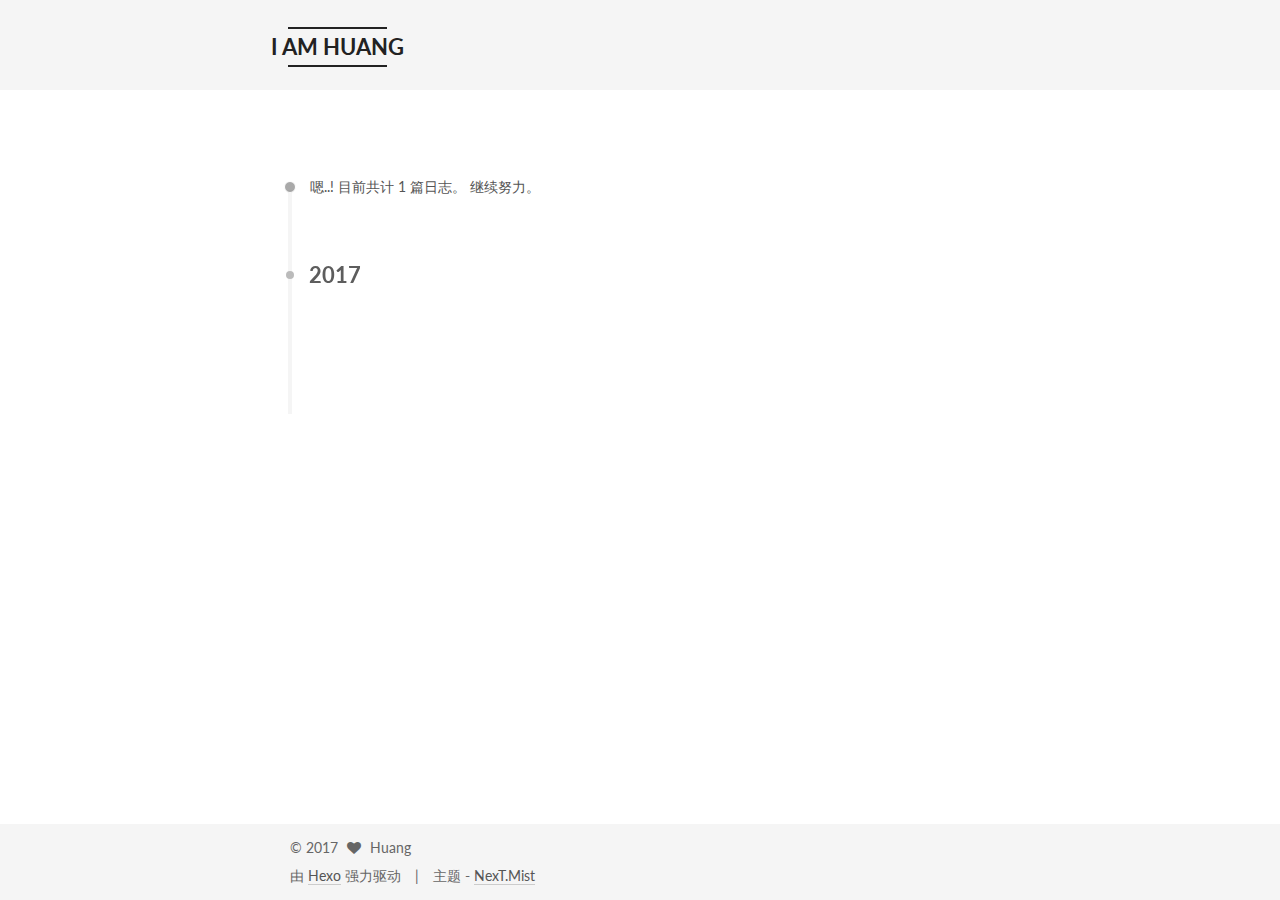
==== commit 0174644c: "Site updated: 2017-01-27 21:20:55" ====
--- a/archives/index.html
+++ b/archives/index.html
@@ -255,7 +255,7 @@
 
       <div class="post-meta">
         <time class="post-time" itemprop="dateCreated"
-              datetime="2017-01-27T21:09:25+08:00"
+              datetime="2017-01-27T21:20:42+08:00"
               content="2017-01-27" >
           01-27
         </time>
--- a/css/main.css
+++ b/css/main.css
@@ -1685,7 +1685,7 @@
   width: 4px;
   height: 4px;
   border-radius: 50%;
-  background: #ffbaff;
+  background: #ff300f;
 }
 .links-of-blogroll {
   font-size: 13px;
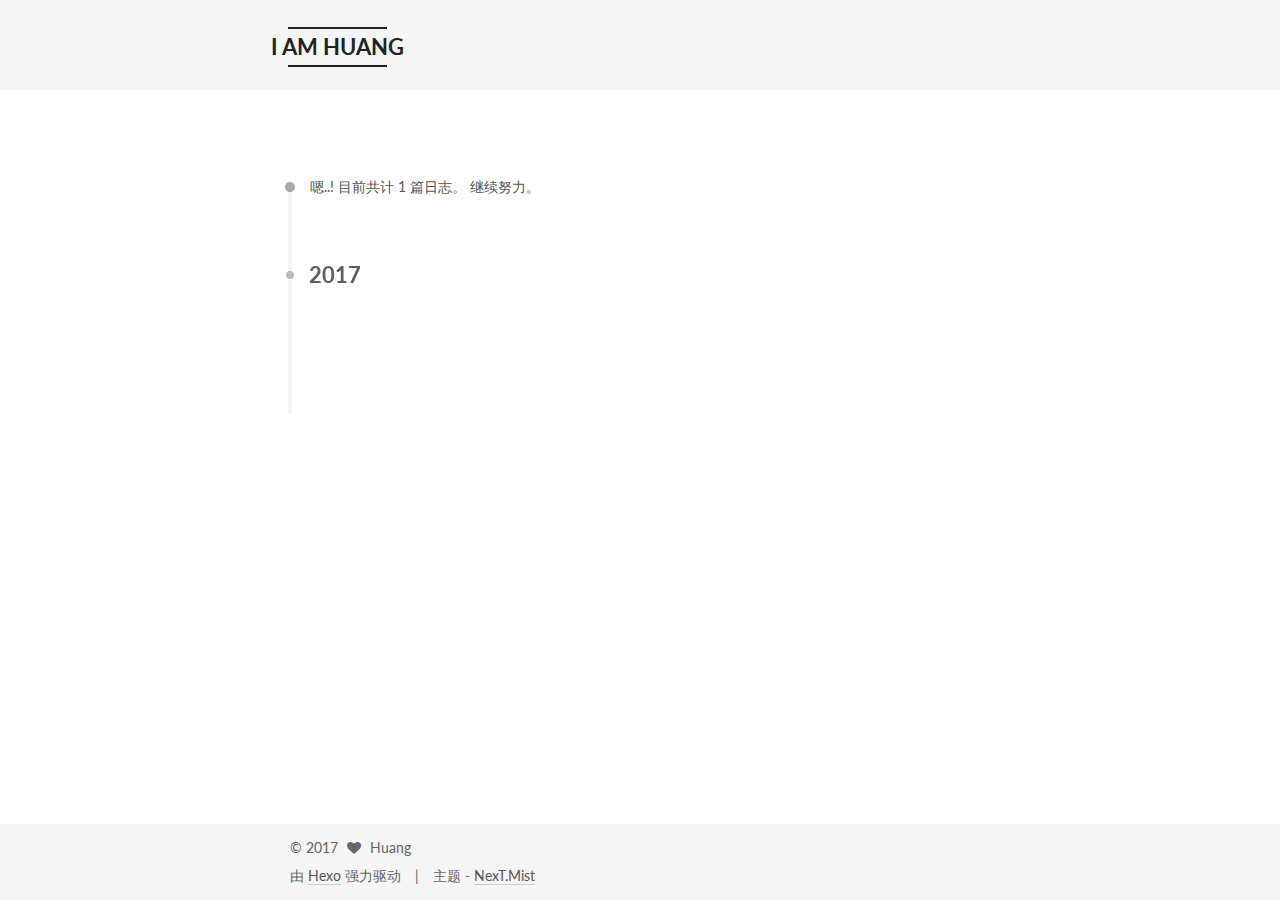
==== commit ab61920e: "Site updated: 2017-01-27 21:27:32" ====
--- a/archives/index.html
+++ b/archives/index.html
@@ -255,7 +255,7 @@
 
       <div class="post-meta">
         <time class="post-time" itemprop="dateCreated"
-              datetime="2017-01-27T21:20:42+08:00"
+              datetime="2017-01-27T21:22:21+08:00"
               content="2017-01-27" >
           01-27
         </time>
--- a/css/main.css
+++ b/css/main.css
@@ -1685,7 +1685,7 @@
   width: 4px;
   height: 4px;
   border-radius: 50%;
-  background: #ff300f;
+  background: #ff50bb;
 }
 .links-of-blogroll {
   font-size: 13px;
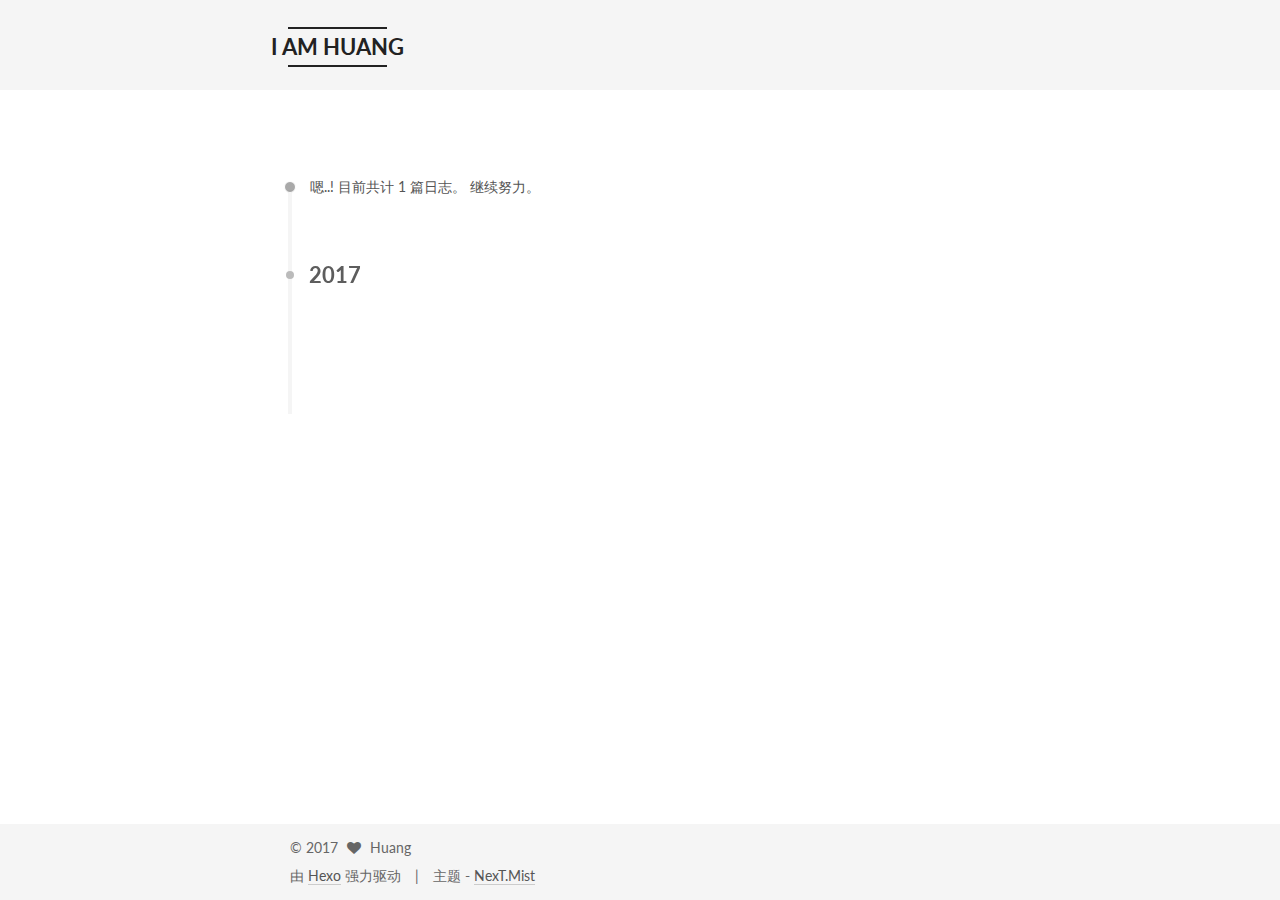
==== commit 4aa883f2: "Site updated: 2017-01-29 20:44:35" ====
--- a/archives/index.html
+++ b/archives/index.html
@@ -195,9 +195,30 @@
       
 
       
+        <li class="menu-item menu-item-search">
+          
+            <a href="javascript:;" class="popup-trigger">
+          
+            
+            搜索
+          </a>
+        </li>
+      
     </ul>
   
 
+  
+    <div class="site-search">
+      
+  <div class="popup">
+ <span class="search-icon fa fa-search"></span>
+ <input type="text" id="local-search-input">
+ <div id="local-search-result"></div>
+ <span class="popup-btn-close">close</span>
+</div>
+
+
+    </div>
   
 </nav>
 
@@ -255,7 +276,7 @@
 
       <div class="post-meta">
         <time class="post-time" itemprop="dateCreated"
-              datetime="2017-01-27T21:22:21+08:00"
+              datetime="2017-01-27T21:36:08+08:00"
               content="2017-01-27" >
           01-27
         </time>
@@ -418,6 +439,130 @@
 
   
   
+  <script type="text/javascript">
+    // Popup Window;
+    var isfetched = false;
+    // Search DB path;
+    var search_path = "search.xml";
+    if (search_path.length == 0) {
+      search_path = "search.xml";
+    }
+    var path = "/" + search_path;
+    // monitor main search box;
+
+    function proceedsearch() {
+      $("body").append('<div class="popoverlay">').css('overflow', 'hidden');
+      $('.popup').toggle();
+    }
+    // search function;
+    var searchFunc = function(path, search_id, content_id) {
+      'use strict';
+      $.ajax({
+        url: path,
+        dataType: "xml",
+        async: true,
+        success: function( xmlResponse ) {
+          // get the contents from search data
+          isfetched = true;
+          $('.popup').detach().appendTo('.header-inner');
+          var datas = $( "entry", xmlResponse ).map(function() {
+            return {
+              title: $( "title", this ).text(),
+              content: $("content",this).text(),
+              url: $( "url" , this).text()
+            };
+          }).get();
+          var $input = document.getElementById(search_id);
+          var $resultContent = document.getElementById(content_id);
+          $input.addEventListener('input', function(){
+            var matchcounts = 0;
+            var str='<ul class=\"search-result-list\">';
+            var keywords = this.value.trim().toLowerCase().split(/[\s\-]+/);
+            $resultContent.innerHTML = "";
+            if (this.value.trim().length > 1) {
+              // perform local searching
+              datas.forEach(function(data) {
+                var isMatch = false;
+                var content_index = [];
+                var data_title = data.title.trim().toLowerCase();
+                var data_content = data.content.trim().replace(/<[^>]+>/g,"").toLowerCase();
+                var data_url = decodeURIComponent(data.url);
+                var index_title = -1;
+                var index_content = -1;
+                var first_occur = -1;
+                // only match artiles with not empty titles and contents
+                if(data_title != '') {
+                  keywords.forEach(function(keyword, i) {
+                    index_title = data_title.indexOf(keyword);
+                    index_content = data_content.indexOf(keyword);
+                    if( index_title >= 0 || index_content >= 0 ){
+                      isMatch = true;
+                      if (i == 0) {
+                        first_occur = index_content;
+                      }
+                    }
+
+                  });
+                }
+                // show search results
+                if (isMatch) {
+                  matchcounts += 1;
+                  str += "<li><a href='"+ data_url +"' class='search-result-title'>"+ data_title +"</a>";
+                  var content = data.content.trim().replace(/<[^>]+>/g,"");
+                  if (first_occur >= 0) {
+                    // cut out 100 characters
+                    var start = first_occur - 20;
+                    var end = first_occur + 80;
+                    if(start < 0){
+                      start = 0;
+                    }
+                    if(start == 0){
+                      end = 50;
+                    }
+                    if(end > content.length){
+                      end = content.length;
+                    }
+                    var match_content = content.substring(start, end);
+                    // highlight all keywords
+                    keywords.forEach(function(keyword){
+                      var regS = new RegExp(keyword, "gi");
+                      match_content = match_content.replace(regS, "<b class=\"search-keyword\">"+keyword+"</b>");
+                    });
+
+                    str += "<p class=\"search-result\">" + match_content +"...</p>"
+                  }
+                  str += "</li>";
+                }
+              })};
+            str += "</ul>";
+            if (matchcounts == 0) { str = '<div id="no-result"><i class="fa fa-frown-o fa-5x" /></div>' }
+            if (keywords == "") { str = '<div id="no-result"><i class="fa fa-search fa-5x" /></div>' }
+            $resultContent.innerHTML = str;
+          });
+          proceedsearch();
+        }
+      });}
+
+    // handle and trigger popup window;
+    $('.popup-trigger').click(function(e) {
+      e.stopPropagation();
+      if (isfetched == false) {
+        searchFunc(path, 'local-search-input', 'local-search-result');
+      } else {
+        proceedsearch();
+      };
+    });
+
+    $('.popup-btn-close').click(function(e){
+      $('.popup').hide();
+      $(".popoverlay").remove();
+      $('body').css('overflow', '');
+    });
+    $('.popup').click(function(e){
+      e.stopPropagation();
+    });
+  </script>
+
 
   
 
--- a/css/main.css
+++ b/css/main.css
@@ -1685,7 +1685,7 @@
   width: 4px;
   height: 4px;
   border-radius: 50%;
-  background: #ff50bb;
+  background: #fb4bf0;
 }
 .links-of-blogroll {
   font-size: 13px;
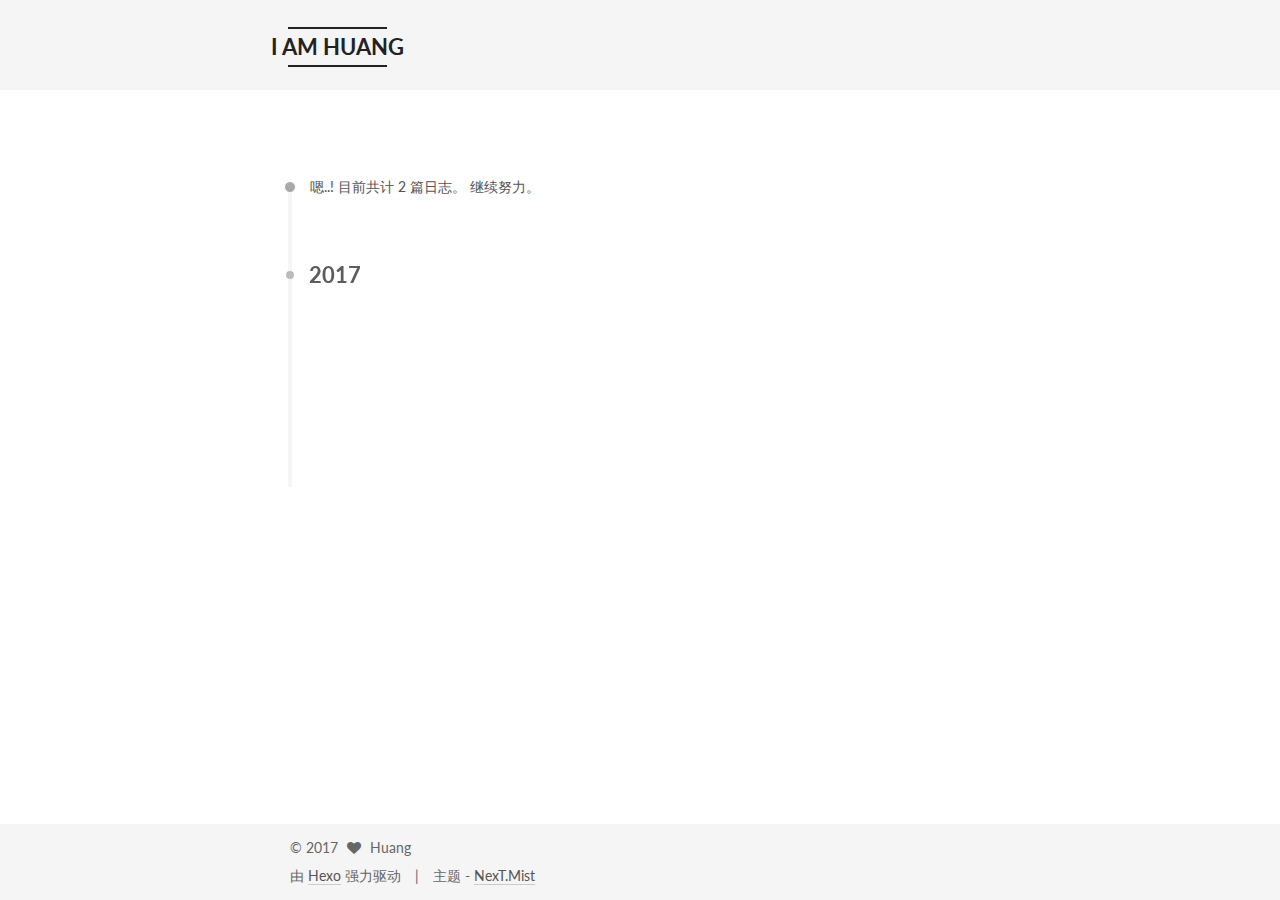
==== commit 977183b1: "Site updated: 2017-02-01 19:31:40" ====
--- a/archives/index.html
+++ b/archives/index.html
@@ -242,7 +242,7 @@
       
         
       
-      嗯..! 目前共计 1 篇日志。 继续努力。
+      嗯..! 目前共计 2 篇日志。 继续努力。
     </span>
 
     
@@ -256,6 +256,43 @@
         <div class="collection-title">
           <h2 class="archive-year motion-element" id="archive-year-2017">2017</h2>
         </div>
+      
+      
+
+      
+
+  <article class="post post-type-normal" itemscope itemtype="http://schema.org/Article">
+    <header class="post-header">
+
+      <h1 class="post-title">
+        
+            <a class="post-title-link" href="/2017/02/01/nei-wang-ubuntu-fu-wu-qi-da-jian/" itemprop="url">
+              
+                <span itemprop="name">内网 ubuntu 服务器搭建</span>
+              
+            </a>
+        
+      </h1>
+
+      <div class="post-meta">
+        <time class="post-time" itemprop="dateCreated"
+              datetime="2017-02-01T19:31:20+08:00"
+              content="2017-02-01" >
+          02-01
+        </time>
+      </div>
+
+    </header>
+  </article>
+
+
+
+    
+
+      
+      
+      
+
       
       
 
--- a/css/main.css
+++ b/css/main.css
@@ -1685,7 +1685,7 @@
   width: 4px;
   height: 4px;
   border-radius: 50%;
-  background: #fb4bf0;
+  background: #c6b3f6;
 }
 .links-of-blogroll {
   font-size: 13px;
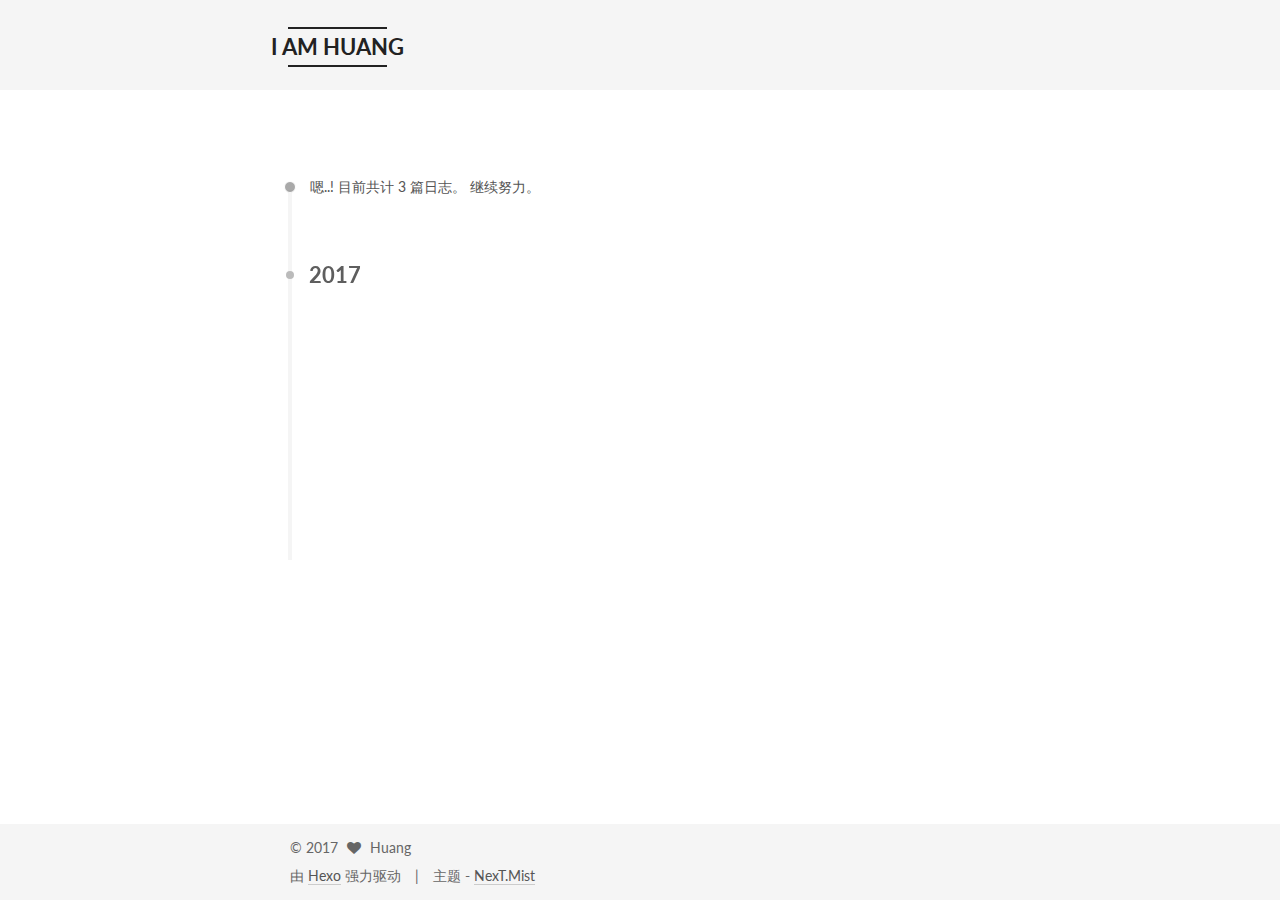
==== commit 5c864c8b: "Site updated: 2017-02-11 19:30:47" ====
--- a/archives/index.html
+++ b/archives/index.html
@@ -242,7 +242,7 @@
       
         
       
-      嗯..! 目前共计 2 篇日志。 继续努力。
+      嗯..! 目前共计 3 篇日志。 继续努力。
     </span>
 
     
@@ -256,6 +256,43 @@
         <div class="collection-title">
           <h2 class="archive-year motion-element" id="archive-year-2017">2017</h2>
         </div>
+      
+      
+
+      
+
+  <article class="post post-type-normal" itemscope itemtype="http://schema.org/Article">
+    <header class="post-header">
+
+      <h1 class="post-title">
+        
+            <a class="post-title-link" href="/2017/02/11/airplay-fu-wu-qi-da-jian/" itemprop="url">
+              
+                <span itemprop="name">Airplay 服务器搭建</span>
+              
+            </a>
+        
+      </h1>
+
+      <div class="post-meta">
+        <time class="post-time" itemprop="dateCreated"
+              datetime="2017-02-11T19:29:44+08:00"
+              content="2017-02-11" >
+          02-11
+        </time>
+      </div>
+
+    </header>
+  </article>
+
+
+
+    
+
+      
+      
+      
+
       
       
 
--- a/css/main.css
+++ b/css/main.css
@@ -1685,7 +1685,7 @@
   width: 4px;
   height: 4px;
   border-radius: 50%;
-  background: #c6b3f6;
+  background: #1d18ff;
 }
 .links-of-blogroll {
   font-size: 13px;
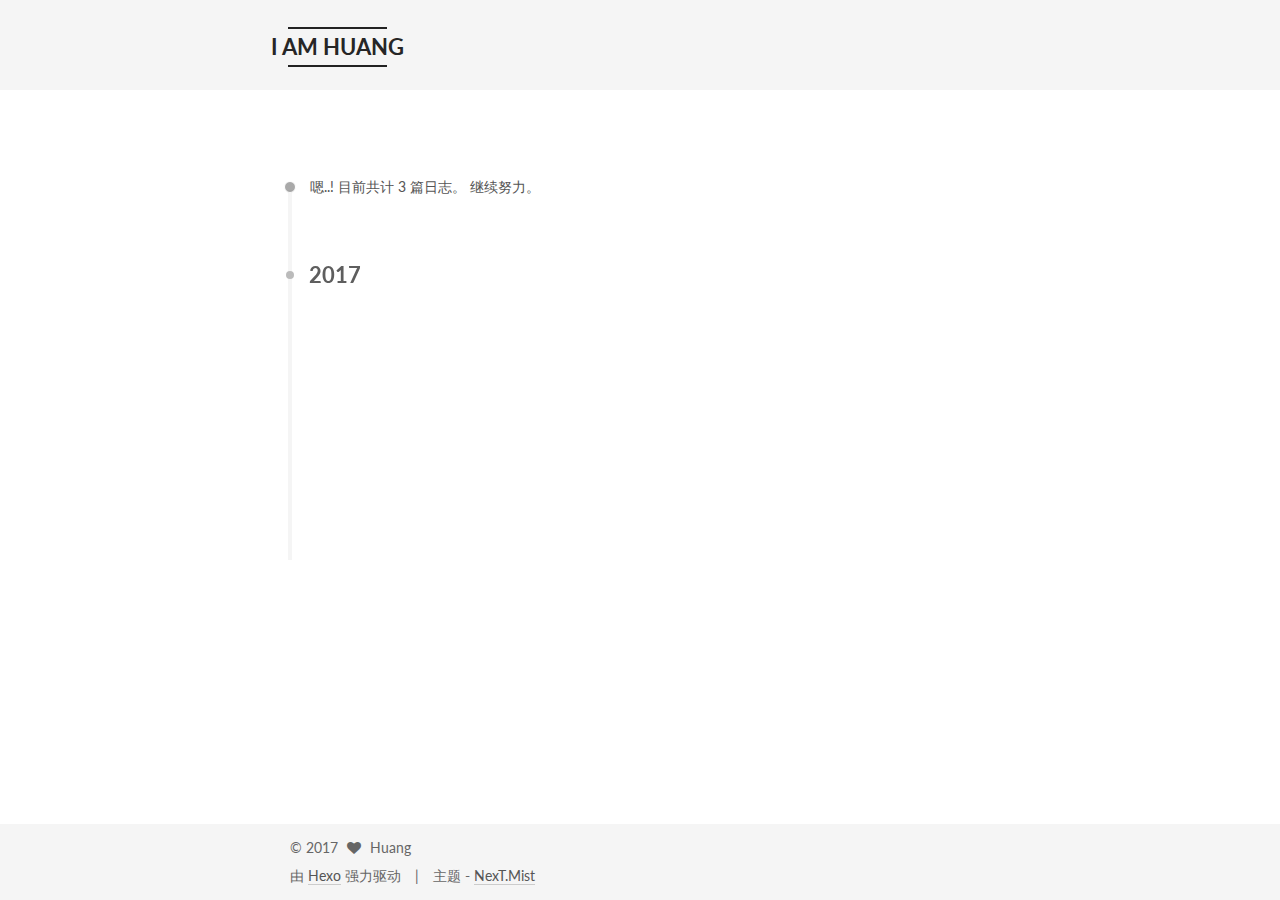
==== commit cf9c28c5: "Site updated: 2017-02-11 19:33:40" ====
--- a/archives/index.html
+++ b/archives/index.html
@@ -276,7 +276,7 @@
 
       <div class="post-meta">
         <time class="post-time" itemprop="dateCreated"
-              datetime="2017-02-11T19:29:44+08:00"
+              datetime="2017-02-11T19:33:18+08:00"
               content="2017-02-11" >
           02-11
         </time>
--- a/css/main.css
+++ b/css/main.css
@@ -1685,7 +1685,7 @@
   width: 4px;
   height: 4px;
   border-radius: 50%;
-  background: #1d18ff;
+  background: #fff574;
 }
 .links-of-blogroll {
   font-size: 13px;
